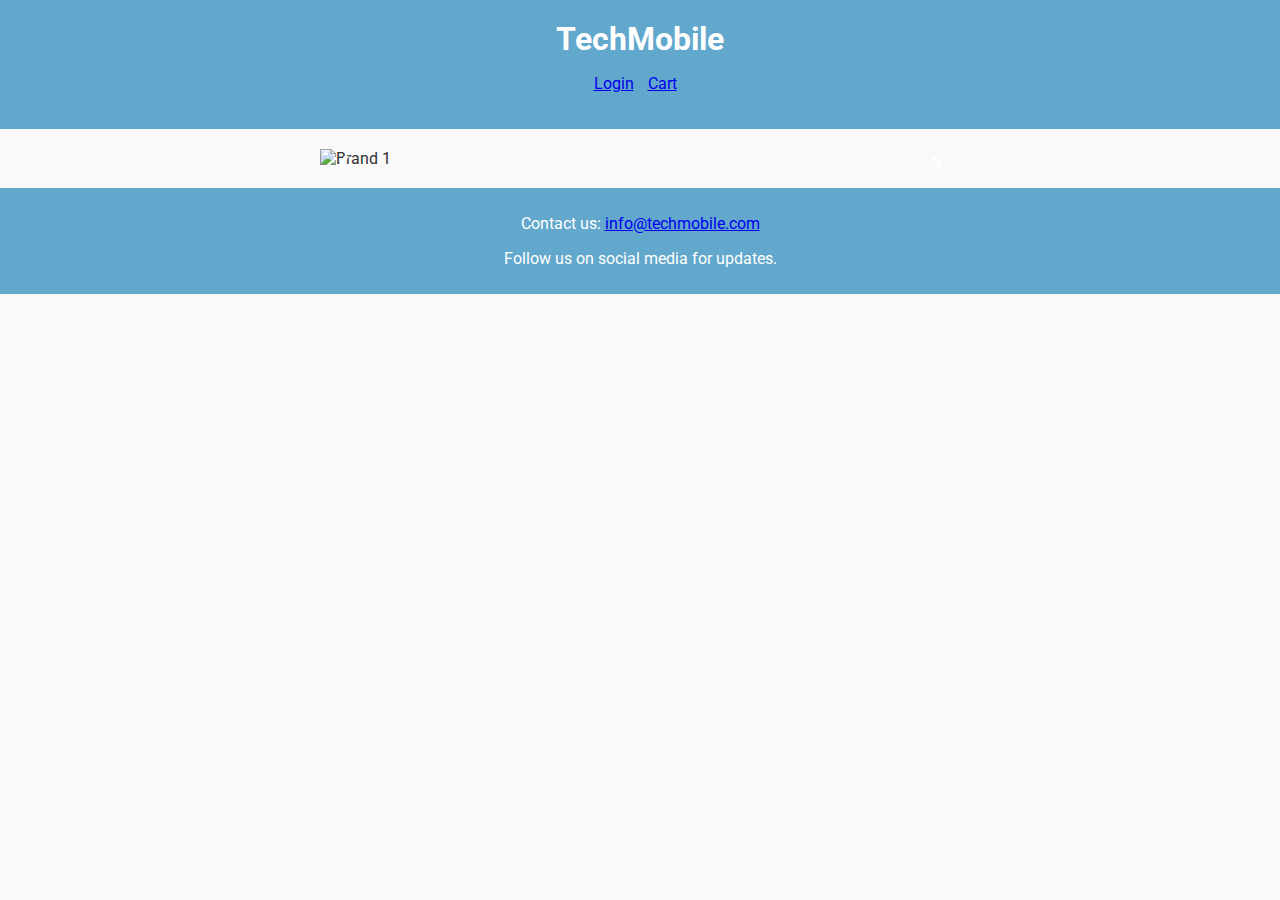
==== index.html @ fd1a1c9b "init proyect" ====
<!DOCTYPE html>
<html lang="es>
<head>
    <meta charset="UTF-8">
    <meta name="viewport" content="width=device-width, initial-scale=1.0">
    <title>TechMobile</title>
    <link rel="stylesheet" href="css/main.css">
    <link href="https://fonts.googleapis.com/css2?family=Roboto:wght@400;700&display=swap" rel="stylesheet">

    <script src="js/init.js" defer></script>
    <script src="js/inventory.js" defer></script>
    <script src="js/login.js" defer></script>
    <script src="js/cart.js" defer></script>
</head>
<body>
    <header>
        <h1>TechMobile</h1>
        <nav>
            <ul>
                <li><a href="javascript:void(0);" id="login">Login</a></li>
                <li><a href="javascript:void(0);" id="cart">Cart</a></li>
            </ul>
        </nav>
    </header>

    <div class="carousel">
        <!-- Dynamic slider with placeholder images -->
        <div class="slide active">
            <img src="https://via.placeholder.com/640x360.png?text=Brand+1" alt="Brand 1">
        </div>
        <div class="slide">
            <img src="https://via.placeholder.com/640x360.png?text=Brand+2" alt="Brand 2">
        </div>
        <div class="slide">
            <img src="https://via.placeholder.com/640x360.png?text=Brand+3" alt="Brand 3">
        </div>
        <a class="prev" onclick="changeSlide(-1)">&#10094;</a>
        <a class="next" onclick="changeSlide(1)">&#10095;</a>
    </div>

    <footer>
        <p>Contact us: <a href="mailto:info@techmobile.com">info@techmobile.com</a></p>
        <p>Follow us on social media for updates.</p>
    </footer>
</body>
</html>
---- css/main.css ----
body {
    font-family: 'Roboto', sans-serif;
    margin: 0;
    padding: 0;
    box-sizing: border-box;
    background-color: #f9f9f9;
    color: #333;
}

header, footer {
    background-color: #62a7cc;
    color: white;
    padding: 20px;
    text-align: center;
}

header h1 {
    margin: 0;
    font-weight: 700;
}

nav ul {
    list-style-type: none;
    padding: 0;
}

nav ul li {
    display: inline;
    margin-right: 10px;
}

.carousel {
    position: relative;
    max-width: 640px;
    margin: 20px auto;
    overflow: hidden;
}

.carousel .slide {
    display: none;
    width: 100%;
}

.carousel .active {
    display: block;
}

.carousel img {
    width: 100%;
    height: auto;
}

.prev, .next {
    cursor: pointer;
    position: absolute;
    top: 50%;
    width: auto;
    margin-top: -22px;
    padding: 16px;
    color: white;
    font-weight: bold;
    font-size: 18px;
    transition: 0.6s ease;
    border-radius: 0 3px 3px 0;
    user-select: none;
}

.prev {
    left: 0;
    border-radius: 3px 0 0 3px;
}

.next {
    right: 0;
    border-radius: 0 3px 3px 0;
}

.prev:hover, .next:hover {
    background-color: #f1f1f1;
    color: #333;
}

footer {
    padding: 10px;
    position: static;
    text-align: center;
}
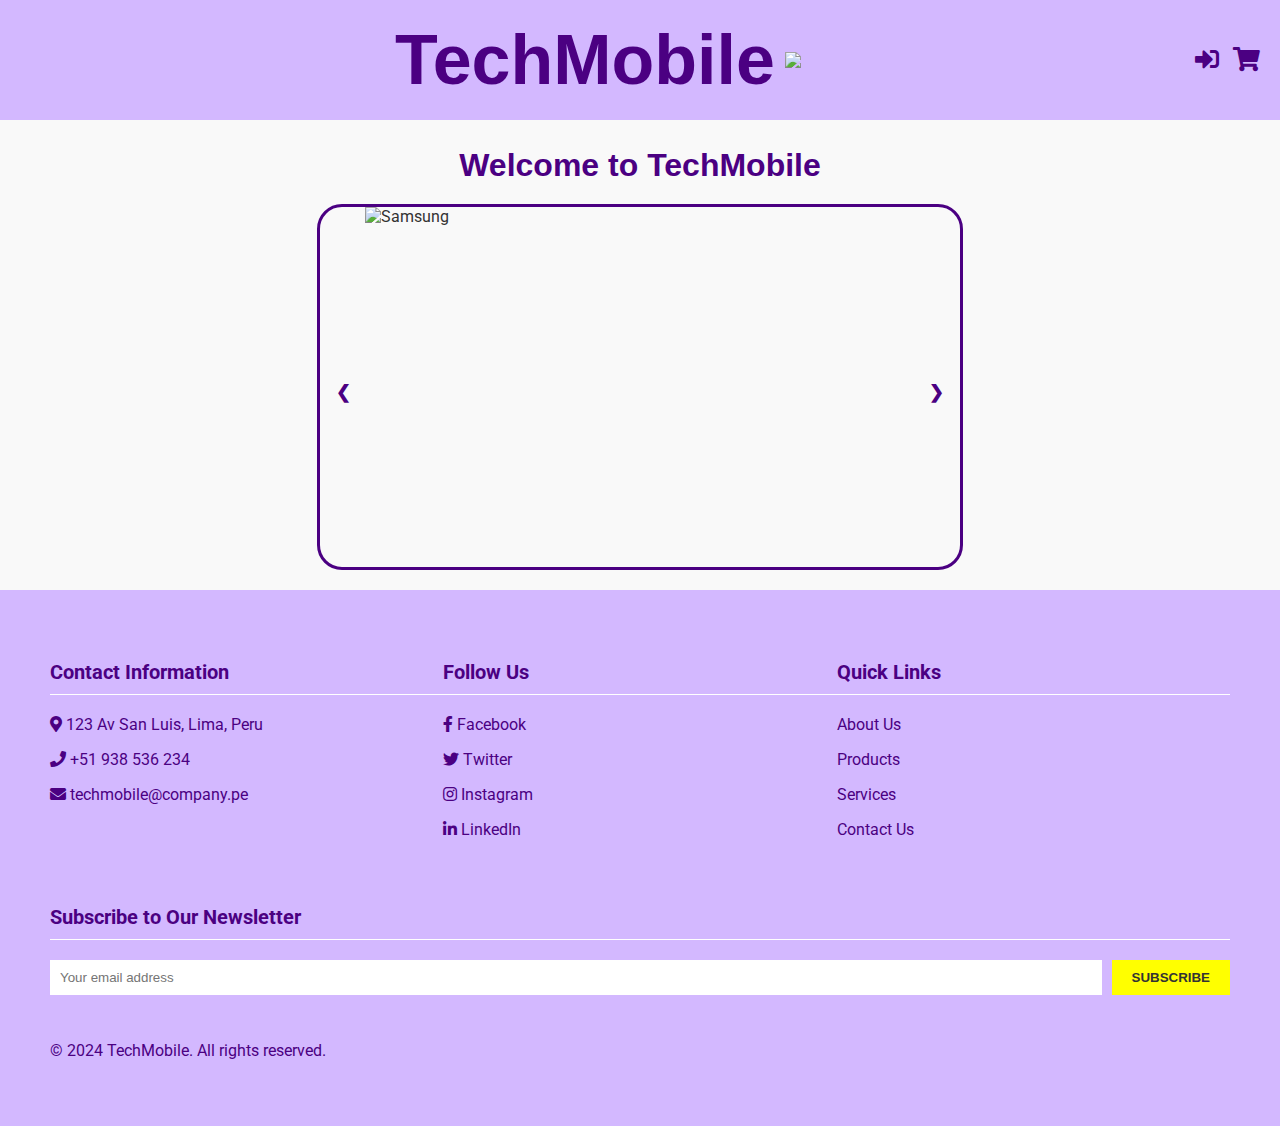
==== commit 2307af3c: "feat: update style" ====
--- a/index.html
+++ b/index.html
@@ -6,6 +6,8 @@
     <title>TechMobile</title>
     <link rel="stylesheet" href="css/main.css">
     <link href="https://fonts.googleapis.com/css2?family=Roboto:wght@400;700&display=swap" rel="stylesheet">
+    <link rel="stylesheet" href="https://cdnjs.cloudflare.com/ajax/libs/font-awesome/5.15.4/css/all.min.css" />
+
 
     <script src="js/init.js" defer></script>
     <script src="js/inventory.js" defer></script>
@@ -14,33 +16,57 @@
 </head>
 <body>
     <header>
-        <h1>TechMobile</h1>
-        <nav>
+            <div class="container-title">
+                <h1>TechMobile</h1>
+                <img class="logo" src="https://img.freepik.com/vector-premium/smartphone-logo-comunicacion-electronica-vector-diseno-telefono-moderno-simbolo-marca-empresa_638875-2350.jpg">
+            </div>
             <ul>
-                <li><a href="javascript:void(0);" id="login">Login</a></li>
-                <li><a href="javascript:void(0);" id="cart">Cart</a></li>
+                <li><a href="javascript:void(0);" id="login"><i class="fas fa-sign-in-alt"></i></a></li>
+                <li><a href="javascript:void(0);" id="cart"><i class="fas fa-shopping-cart"></i></a></li>
             </ul>
-        </nav>
     </header>
 
+    <h2 class="welcome-message">Welcome to TechMobile</h2>
+
     <div class="carousel">
-        <!-- Dynamic slider with placeholder images -->
-        <div class="slide active">
-            <img src="https://via.placeholder.com/640x360.png?text=Brand+1" alt="Brand 1">
-        </div>
-        <div class="slide">
-            <img src="https://via.placeholder.com/640x360.png?text=Brand+2" alt="Brand 2">
-        </div>
-        <div class="slide">
-            <img src="https://via.placeholder.com/640x360.png?text=Brand+3" alt="Brand 3">
-        </div>
-        <a class="prev" onclick="changeSlide(-1)">&#10094;</a>
-        <a class="next" onclick="changeSlide(1)">&#10095;</a>
+        <a class="prev arrow" onclick="changeSlide(-1)">&#10094;</a>
+        <a class="next arrow" onclick="changeSlide(1)">&#10095;</a>
     </div>
 
     <footer>
-        <p>Contact us: <a href="mailto:info@techmobile.com">info@techmobile.com</a></p>
-        <p>Follow us on social media for updates.</p>
+        <div class="footer-info">
+            <div class="contact-info">
+                <h3>Contact Information</h3>
+                <p><i class="fas fa-map-marker-alt"></i> 123 Av San Luis, Lima, Peru</p>
+                <p><i class="fas fa-phone"></i> +51 938 536 234</p>
+                <p><i class="fas fa-envelope"></i> techmobile@company.pe</p>
+            </div>
+            <div class="social-media">
+                <h3>Follow Us</h3>
+                    <p><a href="#"><i class="fab fa-facebook-f"></i> Facebook</a></p>
+                    <p><a href="#"><i class="fab fa-twitter"></i> Twitter</a></p>
+                    <p><a href="#"><i class="fab fa-instagram"></i> Instagram</a></p>
+                    <p><a href="#"><i class="fab fa-linkedin-in"></i> LinkedIn</a></p>
+            </div>
+            <div class="quick-links">
+                <h3>Quick Links</h3>
+                    <p><a href="#">About Us</a></p>
+                    <p><a href="#">Products</a></p>
+                    <p><a href="#">Services</a></p>
+                    <p><a href="#">Contact Us</a></p>
+            </div>
+            <div class="newsletter">
+                <h3>Subscribe to Our Newsletter</h3>
+                <form>
+                    <input type="email" name="email" placeholder="Your email address">
+                    <button type="submit">Subscribe</button>
+                </form>
+            </div>
+        </div>
+        <div class="copyright">
+            <p>&copy; 2024 TechMobile. All rights reserved.</p>
+        </div>
     </footer>
+
 </body>
 </html>
--- a/css/main.css
+++ b/css/main.css
@@ -7,17 +7,70 @@
     color: #333;
 }
 
-header, footer {
-    background-color: #62a7cc;
-    color: white;
+/* head */
+header {
+    background-color: #D3B8FF; /* Color de fondo morado claro */
     padding: 20px;
-    text-align: center;
-}
-
-header h1 {
+    text-align: center; /* Centra el contenido */
+    position: relative; /* Permite posicionar los iconos absolutamente */
+}
+
+.container-title {
+    display: flex; /* Utiliza flexbox para colocar el título y el logo lado a lado */
+    justify-content: center; /* Centra los elementos horizontalmente */
+    align-items: center; /* Centra los elementos verticalmente */
+}
+
+h1 {
+    color: #4B0082; /* Color del título */
+    font-family: Arial, sans-serif; /* Fuente del título */
+    font-size: 70px; /* Tamaño del título */
+    margin: 0; /* Quita el margen del título */
+}
+
+.logo {
+    width: 100px; /* Ancho del logo */
+    height: auto; /* Altura ajustada automáticamente */
+    margin-left: 10px; /* Espacio entre el título y el logo */
+}
+
+ul {
+    list-style: none;
+    padding: 0;
     margin: 0;
-    font-weight: 700;
-}
+    position: absolute; /* Posición absoluta para los iconos */
+    top: 50%; /* Coloca los iconos en la mitad superior del header */
+    right: 20px; /* Margen derecho para los iconos */
+    transform: translateY(-50%); /* Centra verticalmente los iconos */
+}
+
+ul li {
+    display: inline-block;
+    margin-left: 10px; /* Espacio entre los iconos */
+}
+
+ul li a {
+    color: #4B0082; /* Color de los iconos */
+    font-size: 24px; /* Tamaño de los iconos */
+    text-decoration: none;
+    transition: color 0.3s; /* Transición en el cambio de color */
+}
+
+ul li a:hover {
+    color: yellow
+}
+
+
+/* carrousel */
+
+.welcome-message {
+    color: #4B0082; /* Color del texto */
+    font-size: 32px; /* Tamaño de la fuente */
+    font-family: Arial, sans-serif; /* Fuente */
+    text-align: center; /* Alineación del texto */
+    margin-bottom: 20px; /* Margen inferior */
+}
+
 
 nav ul {
     list-style-type: none;
@@ -30,6 +83,8 @@
 }
 
 .carousel {
+    border: solid 3px #4B0082;
+    border-radius: 25px;
     position: relative;
     max-width: 640px;
     margin: 20px auto;
@@ -46,8 +101,8 @@
 }
 
 .carousel img {
-    width: 100%;
-    height: auto;
+    /* width: 100%;
+    height: auto; */
 }
 
 .prev, .next {
@@ -65,6 +120,10 @@
     user-select: none;
 }
 
+.arrow {
+    color: #4B0082;
+}
+
 .prev {
     left: 0;
     border-radius: 3px 0 0 3px;
@@ -77,11 +136,122 @@
 
 .prev:hover, .next:hover {
     background-color: #f1f1f1;
-    color: #333;
-}
+    color: #b373e0; /* Cambio de color al hacer hover */
+}
+
+.carousel-image {
+    max-width: 550px;
+    max-height: 360px;
+    width: auto;
+    height: 360px;
+    margin: auto; /* Centrar horizontalmente */
+    display: block; /* Para asegurar el centrado horizontal */
+    object-fit: contain; /* Mantener la proporción de la imagen */
+}
+
+/* footer */
 
 footer {
+    background-color: #D3B8FF; /* Color de fondo morado claro */
+    color: #4B0082; /* Color del texto */
+    padding: 50px; /* Espaciado interno */
+
+}
+
+.footer-info {
+    display: flex;
+    justify-content: space-around;
+    flex-wrap: wrap;
+}
+
+.contact-info,
+.social-media,
+.quick-links,
+.newsletter {
+    flex: 1 1 300px; /* Establece el ancho mínimo y máximo */
+    margin-bottom: 30px;
+}
+
+.contact-info h3,
+.social-media h3,
+.quick-links h3,
+.newsletter h3 {
+    font-size: 20px;
+    margin-bottom: 20px;
+    border-bottom: 1px solid #fff; /* Línea inferior */
+    padding-bottom: 10px;
+}
+
+.contact-info p,
+.social-media ul,
+.quick-links ul {
+    margin-bottom: 10px;
+}
+
+.contact-info a,
+.social-media a,
+.quick-links a,
+.newsletter {
+    text-decoration: none;
+    color: #4B0082; /* Color del texto */
+    transition: color 0.3s; /* Transición en el cambio de color */
+}
+
+.contact-info a:hover,
+.social-media a:hover,
+.quick-links a:hover,
+.newsletter a:hover {
+    color: yellow; /* Cambio de color al hacer hover */
+}
+
+.social-media ul li {
+    margin-bottom: 5px;
+}
+
+.social-media ul li a {
+    color: #fff;
+    text-decoration: none;
+}
+
+.social-media ul li a:hover {
+    color: #ff0; /* Cambio de color al hacer hover */
+}
+
+.quick-links ul li {
+    margin-bottom: 5px;
+}
+
+.quick-links ul li a {
+    color: #fff;
+    text-decoration: none;
+}
+
+.quick-links ul li a:hover {
+    color: #ff0; /* Cambio de color al hacer hover */
+}
+
+.newsletter form {
+    display: flex;
+    align-items: center;
+}
+
+.newsletter input[type="email"] {
     padding: 10px;
-    position: static;
-    text-align: center;
-}
+    flex: 1;
+    margin-right: 10px;
+    border: none;
+}
+
+.newsletter button {
+    padding: 10px 20px;
+    background-color: #ff0; /* Color de fondo amarillo */
+    border: none;
+    color: #333; /* Color del texto */
+    font-weight: bold;
+    text-transform: uppercase;
+    cursor: pointer;
+}
+
+.newsletter button:hover {
+    background-color: #f90; /* Cambio de color al hacer hover */
+}
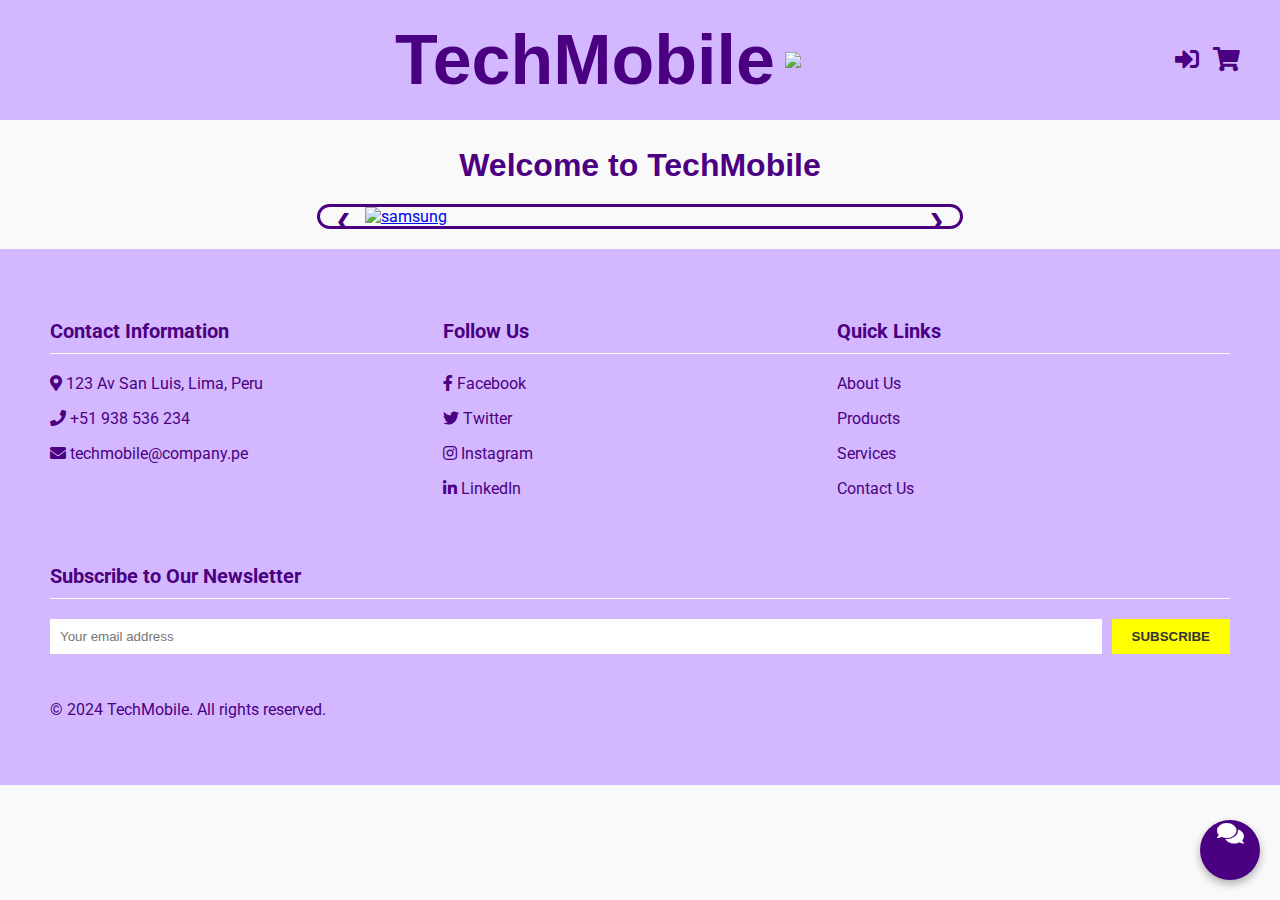
==== commit bcc21ca8: "update" ====
--- a/index.html
+++ b/index.html
@@ -1,5 +1,5 @@
 <!DOCTYPE html>
-<html lang="es>
+<html lang="es">
 <head>
     <meta charset="UTF-8">
     <meta name="viewport" content="width=device-width, initial-scale=1.0">
@@ -7,8 +7,6 @@
     <link rel="stylesheet" href="css/main.css">
     <link href="https://fonts.googleapis.com/css2?family=Roboto:wght@400;700&display=swap" rel="stylesheet">
     <link rel="stylesheet" href="https://cdnjs.cloudflare.com/ajax/libs/font-awesome/5.15.4/css/all.min.css" />
-
-
     <script src="js/init.js" defer></script>
     <script src="js/inventory.js" defer></script>
     <script src="js/login.js" defer></script>
@@ -16,14 +14,14 @@
 </head>
 <body>
     <header>
-            <div class="container-title">
-                <h1>TechMobile</h1>
-                <img class="logo" src="https://img.freepik.com/vector-premium/smartphone-logo-comunicacion-electronica-vector-diseno-telefono-moderno-simbolo-marca-empresa_638875-2350.jpg">
-            </div>
+        <div class="container-title">
+            <h1 class="title-index">TechMobile</h1>
+            <img class="logo" src="https://img.freepik.com/vector-premium/smartphone-logo-comunicacion-electronica-vector-diseno-telefono-moderno-simbolo-marca-empresa_638875-2350.jpg">
             <ul>
                 <li><a href="javascript:void(0);" id="login"><i class="fas fa-sign-in-alt"></i></a></li>
                 <li><a href="javascript:void(0);" id="cart"><i class="fas fa-shopping-cart"></i></a></li>
             </ul>
+        </div>
     </header>
 
     <h2 class="welcome-message">Welcome to TechMobile</h2>
@@ -43,17 +41,17 @@
             </div>
             <div class="social-media">
                 <h3>Follow Us</h3>
-                    <p><a href="#"><i class="fab fa-facebook-f"></i> Facebook</a></p>
-                    <p><a href="#"><i class="fab fa-twitter"></i> Twitter</a></p>
-                    <p><a href="#"><i class="fab fa-instagram"></i> Instagram</a></p>
-                    <p><a href="#"><i class="fab fa-linkedin-in"></i> LinkedIn</a></p>
+                <p><a href="#"><i class="fab fa-facebook-f"></i> Facebook</a></p>
+                <p><a href="#"><i class="fab fa-twitter"></i> Twitter</a></p>
+                <p><a href="#"><i class="fab fa-instagram"></i> Instagram</a></p>
+                <p><a href="#"><i class="fab fa-linkedin-in"></i> LinkedIn</a></p>
             </div>
             <div class="quick-links">
                 <h3>Quick Links</h3>
-                    <p><a href="#">About Us</a></p>
-                    <p><a href="#">Products</a></p>
-                    <p><a href="#">Services</a></p>
-                    <p><a href="#">Contact Us</a></p>
+                <p><a href="about-us.html">About Us</a></p>
+                <p><a href="products.html">Products</a></p>
+                <p><a href="services.html">Services</a></p>
+                <p><a href="contact-us.html">Contact Us</a></p>
             </div>
             <div class="newsletter">
                 <h3>Subscribe to Our Newsletter</h3>
@@ -68,5 +66,10 @@
         </div>
     </footer>
 
+    <!-- Botón flotante para ChatBot -->
+    <a href="chatbot.html" id="chatbot-float-btn">
+        <i class="fas fa-comments"></i>
+    </a>
+
 </body>
 </html>
--- a/css/main.css
+++ b/css/main.css
@@ -19,6 +19,7 @@
     display: flex; /* Utiliza flexbox para colocar el título y el logo lado a lado */
     justify-content: center; /* Centra los elementos horizontalmente */
     align-items: center; /* Centra los elementos verticalmente */
+    position: relative; /* Permite posicionar los iconos absolutamente */
 }
 
 h1 {
@@ -49,6 +50,17 @@
     margin-left: 10px; /* Espacio entre los iconos */
 }
 
+.home-list {
+    list-style: none;
+    padding: 0;
+    margin: 0;
+    position: absolute; /* Posición absoluta para los iconos */
+    top: 50%; /* Coloca los iconos en la mitad superior del header */
+    left: 20px; /* Margen derecho para los iconos */
+    right: unset;
+    transform: translateY(-50%); /* Centra verticalmente los iconos */
+}
+
 ul li a {
     color: #4B0082; /* Color de los iconos */
     font-size: 24px; /* Tamaño de los iconos */
@@ -57,29 +69,56 @@
 }
 
 ul li a:hover {
-    color: yellow
-}
-
+    color: yellow;
+}
+
+.home-icon {
+    color: #4B0082; /* Color de los iconos */
+    font-size: 24px; /* Tamaño de los iconos */
+    text-decoration: none;
+    transition: color 0.3s; /* Transición en el cambio de color */
+    left: 30px;
+}
+
+.home-icon:hover {
+    color: yellow;
+}
+
+/* Barra de navegación */
+
+.nav-links {
+    top:20px;
+    position: relative;
+    list-style: none;
+    padding: 0;
+    margin: 0;
+    display: flex;
+    justify-content: center;
+}
+
+.nav-links li {
+    margin: 0 15px;
+}
+
+.nav-links a {
+    color: #4B0082; /* Color del texto blanco */
+    text-decoration: none;
+    font-size: 18px;
+    font-weight: bold;
+    transition: color 0.3s;
+}
+
+.nav-links a:hover {
+    color: yellow; /* Color de texto al hacer hover */
+}
 
 /* carrousel */
-
 .welcome-message {
     color: #4B0082; /* Color del texto */
     font-size: 32px; /* Tamaño de la fuente */
     font-family: Arial, sans-serif; /* Fuente */
     text-align: center; /* Alineación del texto */
     margin-bottom: 20px; /* Margen inferior */
-}
-
-
-nav ul {
-    list-style-type: none;
-    padding: 0;
-}
-
-nav ul li {
-    display: inline;
-    margin-right: 10px;
 }
 
 .carousel {
@@ -101,8 +140,8 @@
 }
 
 .carousel img {
-    /* width: 100%;
-    height: auto; */
+    width: 100%;
+    height: auto;
 }
 
 .prev, .next {
@@ -150,12 +189,10 @@
 }
 
 /* footer */
-
 footer {
     background-color: #D3B8FF; /* Color de fondo morado claro */
     color: #4B0082; /* Color del texto */
     padding: 50px; /* Espaciado interno */
-
 }
 
 .footer-info {
@@ -255,3 +292,50 @@
 .newsletter button:hover {
     background-color: #f90; /* Cambio de color al hacer hover */
 }
+
+.content{
+    font-family: 'Courier New', Courier, monospace;
+
+    color:#333;
+    margin-left: 20px;
+    margin-right: 20px;
+}
+
+#chatbot-float-btn {
+    position: fixed;
+    bottom: 20px;
+    right: 20px;
+    background-color: #4B0082; /* Color de fondo */
+    color: white; /* Color del ícono */
+    border: none;
+    border-radius: 50%;
+    width: 60px;
+    height: 60px;
+    text-align: center;
+    font-size: 24px;
+    box-shadow: 0 4px 8px rgba(0, 0, 0, 0.3);
+    cursor: pointer;
+    transition: background-color 0.3s, transform 0.3s;
+    z-index: 1000;
+}
+
+#chatbot-float-btn:hover {
+    background-color: #371a6f; /* Color de fondo al pasar el ratón */
+    transform: scale(1.1); /* Aumenta el tamaño al pasar el ratón */
+}
+
+@media (max-width: 720px){
+    .title-index{
+        font-size: 50px !important;
+    }
+}
+
+@media (max-width: 600px){
+    .title-index{
+        font-size: 30px !important;
+    }
+
+    .logo{
+        width: 60px;
+    }
+}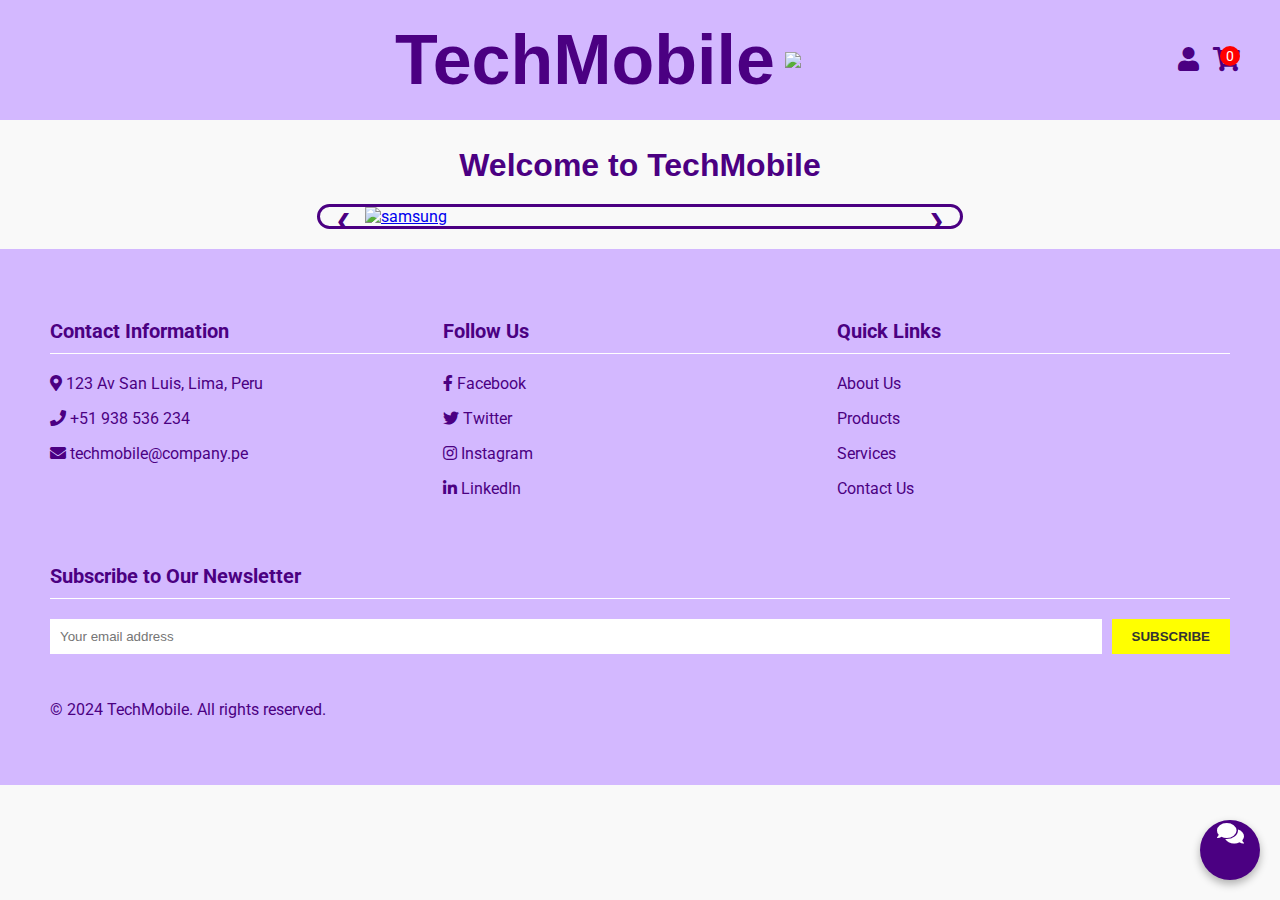
==== commit 94b546ff: "update" ====
--- a/index.html
+++ b/index.html
@@ -11,15 +11,21 @@
     <script src="js/inventory.js" defer></script>
     <script src="js/login.js" defer></script>
     <script src="js/cart.js" defer></script>
+    <script src="js/auth.js" defer></script>
 </head>
 <body>
     <header>
         <div class="container-title">
             <h1 class="title-index">TechMobile</h1>
             <img class="logo" src="https://img.freepik.com/vector-premium/smartphone-logo-comunicacion-electronica-vector-diseno-telefono-moderno-simbolo-marca-empresa_638875-2350.jpg">
-            <ul>
-                <li><a href="javascript:void(0);" id="login"><i class="fas fa-sign-in-alt"></i></a></li>
-                <li><a href="javascript:void(0);" id="cart"><i class="fas fa-shopping-cart"></i></a></li>
+            <ul id="userMenu">
+                <li><a href="login.html"><i class="fas fa-user"></i></a></li>
+                <li>
+                    <a href="cart.html">
+                        <i class="fas fa-shopping-cart"></i>
+                        <span id="cart-count" class="cart-count">0</span>
+                    </a>
+                </li>
             </ul>
         </div>
     </header>
@@ -41,10 +47,10 @@
             </div>
             <div class="social-media">
                 <h3>Follow Us</h3>
-                <p><a href="#"><i class="fab fa-facebook-f"></i> Facebook</a></p>
-                <p><a href="#"><i class="fab fa-twitter"></i> Twitter</a></p>
-                <p><a href="#"><i class="fab fa-instagram"></i> Instagram</a></p>
-                <p><a href="#"><i class="fab fa-linkedin-in"></i> LinkedIn</a></p>
+                <p><a href="https://www.facebook.com/"><i class="fab fa-facebook-f"></i> Facebook</a></p>
+                <p><a href="https://x.com/home?lang=es/"><i class="fab fa-twitter"></i> Twitter</a></p>
+                <p><a href="https://www.instagram.com/"><i class="fab fa-instagram"></i> Instagram</a></p>
+                <p><a href="https://www.linkedin.com/company/techmobile-it-solutions/"><i class="fab fa-linkedin-in"></i> LinkedIn</a></p>
             </div>
             <div class="quick-links">
                 <h3>Quick Links</h3>
@@ -71,5 +77,7 @@
         <i class="fas fa-comments"></i>
     </a>
 
+    <script src="js/auth.js"></script>
+    <script src="js/cart.js"></script>
 </body>
 </html>
--- a/css/main.css
+++ b/css/main.css
@@ -338,4 +338,52 @@
     .logo{
         width: 60px;
     }
-}+}
+
+/* Estilos para el distintivo de usuario logueado */
+#userMenu .user-welcome {
+    color: #4B0082;
+    font-size: 18px;
+    font-weight: bold;
+    margin-right: 20px;
+}
+
+#userMenu .logout-button {
+    color: #4B0082;
+    font-size: 24px;
+    text-decoration: none;
+    transition: color 0.3s;
+    margin-left: 10px;
+}
+
+#userMenu .logout-button:hover {
+    color: yellow;
+}
+
+.cart-count {
+    background-color: red;
+    color: white;
+    border-radius: 50%;
+    padding: 2px 6px;
+    font-size: 14px;
+    vertical-align: super;
+    position: absolute;
+    top: 0;
+    right: 0;
+}
+
+.add-to-cart, .remove-from-cart {
+    display: inline-block;
+    margin-top: 10px;
+    padding: 10px 20px;
+    background-color: #4B0082;
+    color: white;
+    border: none;
+    border-radius: 4px;
+    cursor: pointer;
+    font-size: 16px;
+}
+
+.add-to-cart:hover, .remove-from-cart:hover {
+    background-color: #371a6f;
+}
